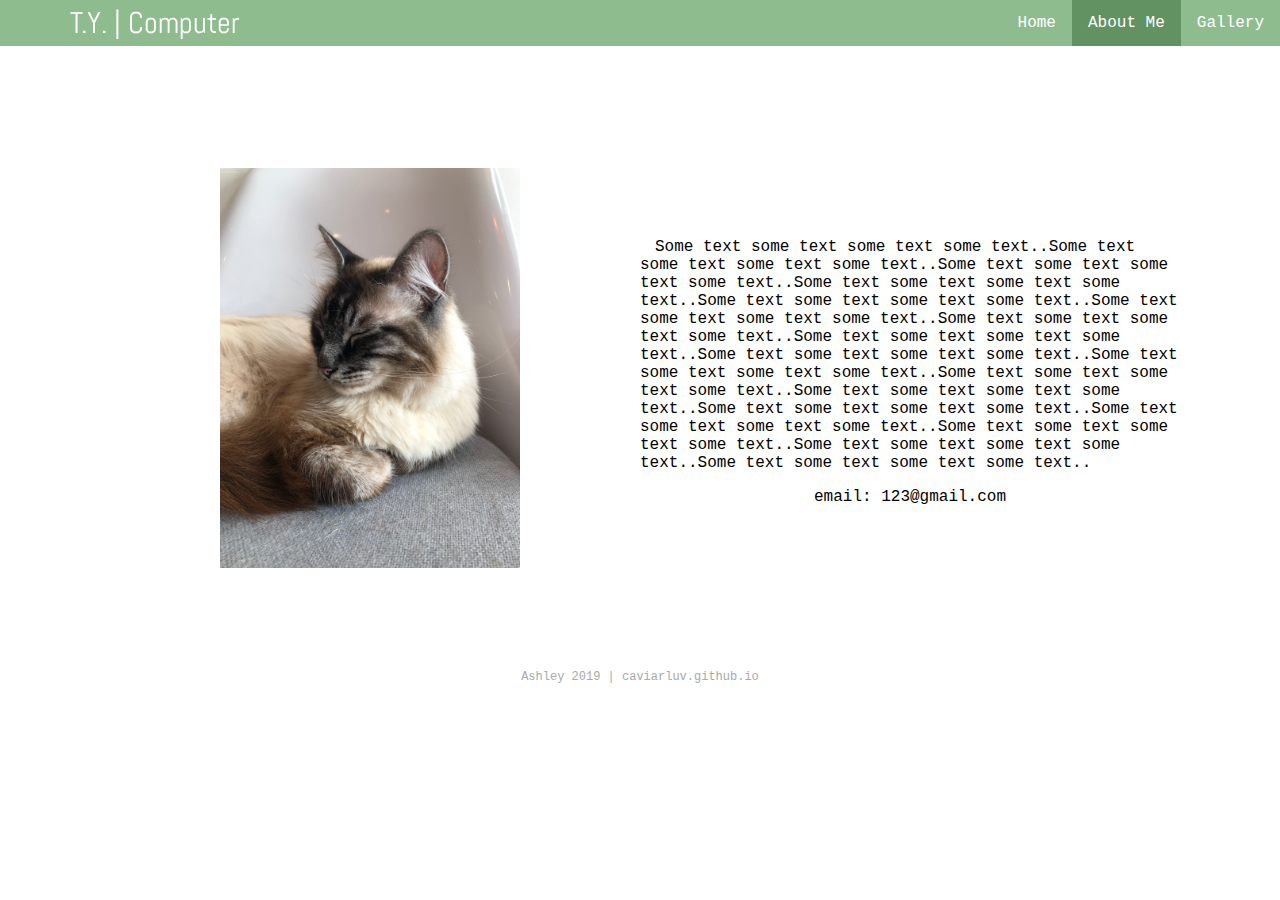
==== about.html @ cf42e5d1 "Translation Switch OK" ====
<!DOCTYPE html>
<html lang="en">
	<head>
		<meta charset="UTF-8">
		<link rel="icon" type="image/ico" href="icon/titleIcon.JPG" />
		<link href='https://fonts.googleapis.com/css?family=Abel' rel='stylesheet'>
		<link rel="stylesheet" href="navigation.css">
		<link rel="stylesheet" href="footer.css">
		<link rel="stylesheet" href="content.css">
		<title>T. Y. | About Me</title>
		<style>
			.about {
				align-content: center;
			}
			ul.about {
				list-style: none;
				text-decoration: none;
				margin: 0;
				padding: 0;
				height:500px;
				min-width: 910px;
				overflow: auto;
			}
			
			li.about{
				display: block;
				float: left;
				width: 50%;
				min-width: 350px;
				text-decoration: none;
			}
			
			img.about {
				width: 300px;
				height: 400px;
			}

			p.about {
				padding-top: 10%;
				width: 100%;
				text-align: left;
				text-indent: 15px;
			}

		</style>
	</head>

	<body>
		<div class = "header">
			<ul class = "navigation">
				<li class = "siteName"> T.Y. | Computer Scientist </li>
				<li><a class = "menuList" href="gallery.html"> Gallery</a></li>
				<li class = "menuList" id = "active"> About Me</a></li>
				<li><a class = "menuList" href = "index.html"> Home </a></li>
			</ul>
		</div>

		<div class = content>
			<div class = about>
				<ul class = about>
					<li class = about><img class = about src="image/personal.jpg" alt=personal></li>
					<li class = about><p class = about>Some text some text some text some text..Some text some text some text some text..Some text some text some text some text..Some text some text some text some text..Some text some text some text some text..Some text some text some text some text..Some text some text some text some text..Some text some text some text some text..Some text some text some text some text..Some text some text some text some text..Some text some text some text some text..Some text some text some text some text..Some text some text some text some text..Some text some text some text some text..Some text some text some text some text..Some text some text some text some text..Some text some text some text some text.. <p style = "text-align: center;">email: 123@gmail.com</p>
					</p></li>
					
				</ul>
				
			</div>
		</div>

		<div class = "footer">
		  	<p id = footer> Ashley 2019 | caviarluv.github.io</p>
		</div>
	</body>
</html>
---- navigation.css ----
body {
	margin: 0px;
	font-family: "Courier New", Courier, monospace;
}

.navigation {
	position: fixed;
	top: 0;
	margin: 0;
	padding: 0;
	width: 100%;
	background-color: #8FBC8F;
	list-style-type: none;
	overflow: hidden;
	min-width: 630px;
}

.siteName{
	position: fixed;
	float: right;
	height: 46px;
	width: 350px;
	text-align: left;
	text-indent: 20%;
	font-family: 'Abel',Courier;
	padding-top: 4px;
	font-size: 30px;
	float:left;
	color: white;
	display: block;
}

.menuList {
	font-family: "Courier New", Courier, monospace;
	text-decoration: none;
	float:right;
	padding: 14px 16px;
	color: white;
	text-decoration: none;
	display: block;
}

.menuList:hover:not(#active) {
		background-color: salmon;
}

#active{
	background-color: #629262;
}
---- footer.css ----
.footer {
	margin-top: 50px;
	height: 20px;
	padding-left: 50px; 
	padding-right: 50px; 
	padding-bottom: 10px;
}
#footer {
	text-align: center;
	color: darkgray;
	text-decoration: none;
	font-size: 12px;
	font-family: "Courier New", Courier, monospace;
}
---- content.css ----
.content {
	padding-top: 20px;
	padding-left: 100px; 
	padding-right: 100px; 
	margin-top: 100px;
	text-align: center;
	overflow: auto;
	min-width: 1000px;
}

.paragraph{
	text-indent: 50px;
	text-align: left;
}

hr{
	margin-top: 100px;
	margin-bottom: 100px;
}
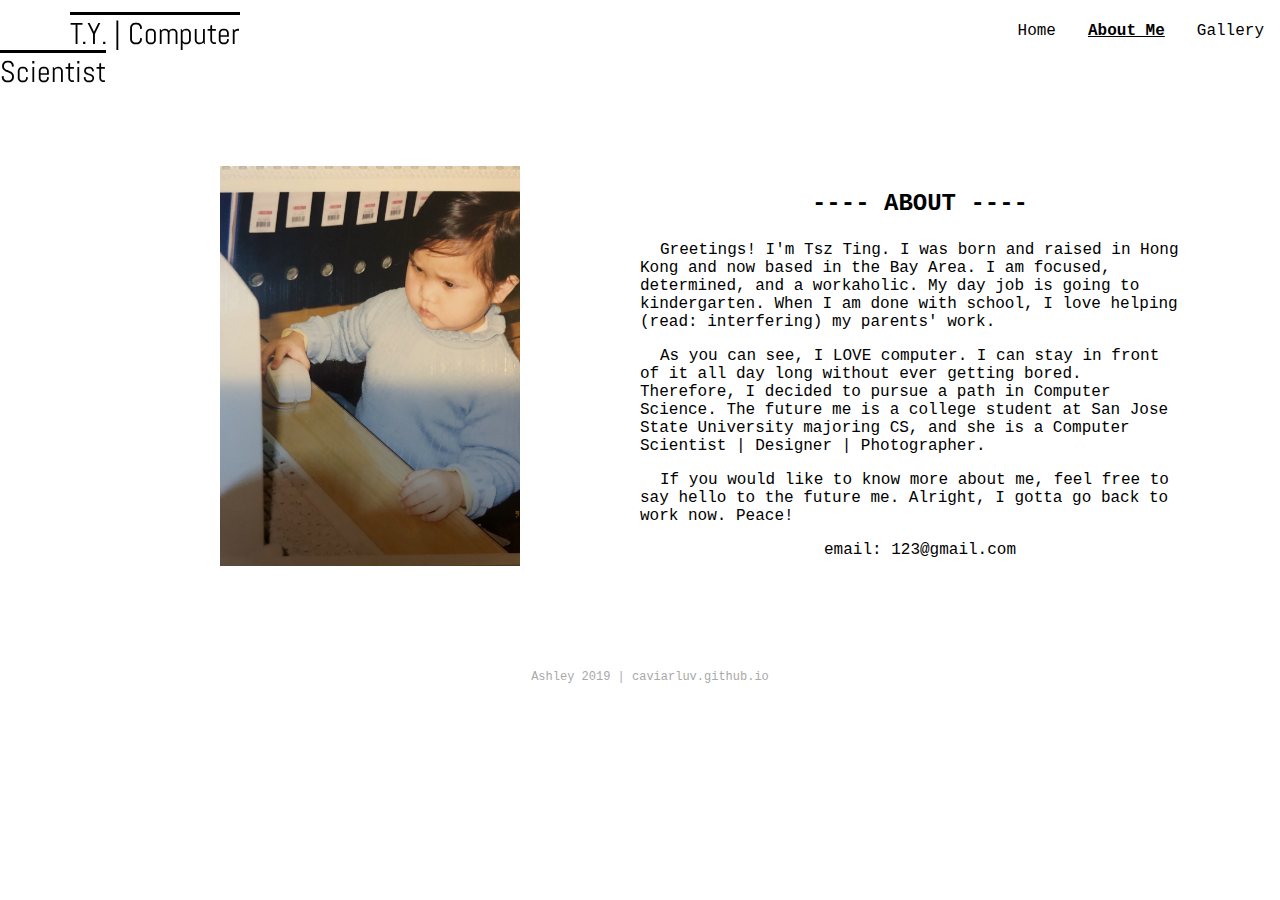
==== commit 2e8216d6: "updated banner design" ====
--- a/about.html
+++ b/about.html
@@ -2,6 +2,7 @@
 <html lang="en">
 	<head>
 		<meta charset="UTF-8">
+		<meta name="viewport" content="width=device-width, initial-scale=1.0">
 		<link rel="icon" type="image/ico" href="icon/titleIcon.JPG" />
 		<link href='https://fonts.googleapis.com/css?family=Abel' rel='stylesheet'>
 		<link rel="stylesheet" href="navigation.css">
@@ -13,6 +14,7 @@
 				align-content: center;
 			}
 			ul.about {
+
 				list-style: none;
 				text-decoration: none;
 				margin: 0;
@@ -36,10 +38,12 @@
 			}
 
 			p.about {
-				padding-top: 10%;
 				width: 100%;
+			}
+
+			p {
 				text-align: left;
-				text-indent: 15px;
+				text-indent: 20px;
 			}
 
 		</style>
@@ -59,8 +63,13 @@
 			<div class = about>
 				<ul class = about>
 					<li class = about><img class = about src="image/personal.jpg" alt=personal></li>
-					<li class = about><p class = about>Some text some text some text some text..Some text some text some text some text..Some text some text some text some text..Some text some text some text some text..Some text some text some text some text..Some text some text some text some text..Some text some text some text some text..Some text some text some text some text..Some text some text some text some text..Some text some text some text some text..Some text some text some text some text..Some text some text some text some text..Some text some text some text some text..Some text some text some text some text..Some text some text some text some text..Some text some text some text some text..Some text some text some text some text.. <p style = "text-align: center;">email: 123@gmail.com</p>
-					</p></li>
+					<li class = about>
+						<p class = about style = "text-align: center; font-size: 24px; font-weight: bold;">---- ABOUT ----</p>
+						<p>Greetings! I'm Tsz Ting. I was born and raised in Hong Kong and now based in the Bay Area. I am focused, determined, and a workaholic. My day job is going to kindergarten. When I am done with school, I love helping (read: interfering) my parents' work.</p>
+						<p>As you can see, I LOVE computer. I can stay in front of it all day long without ever getting bored. Therefore, I decided to pursue a path in Computer Science. The future me is a college student at San Jose State University majoring CS, and she is a Computer Scientist | Designer | Photographer.</p>
+						<p>If you would like to know more about me, feel free to say hello to the future me. Alright, I gotta go back to work now. Peace!</p>
+						<p style = "text-align: center;">email: 123@gmail.com</p>
+					</li>
 					
 				</ul>
 				
--- a/navigation.css
+++ b/navigation.css
@@ -3,13 +3,22 @@
 	font-family: "Courier New", Courier, monospace;
 }
 
+.header {
+	height: 50px;
+}
+
 .navigation {
+	z-index: 999;
 	position: fixed;
+	height: 60px;
 	top: 0;
 	margin: 0;
 	padding: 0;
 	width: 100%;
-	background-color: #8FBC8F;
+
+	//background-color: #8FBC8F;
+	background-color: white;
+
 	list-style-type: none;
 	overflow: hidden;
 	min-width: 630px;
@@ -18,33 +27,40 @@
 .siteName{
 	position: fixed;
 	float: right;
-	height: 46px;
 	width: 350px;
 	text-align: left;
 	text-indent: 20%;
 	font-family: 'Abel',Courier;
-	padding-top: 4px;
+	padding-top: 15px;
 	font-size: 30px;
 	float:left;
-	color: white;
+	//color: white;
+	color: black;
+	text-decoration: overline;
 	display: block;
 }
 
 .menuList {
 	font-family: "Courier New", Courier, monospace;
+	font-size: 16px;
 	text-decoration: none;
+	height: 60px;
 	float:right;
-	padding: 14px 16px;
-	color: white;
-	text-decoration: none;
+	padding: 22px 16px;
+	color: black;
 	display: block;
 }
 
 .menuList:hover:not(#active) {
-		background-color: salmon;
+
+	transition: 1s;
+	text-decoration: underline;
+	background-color: salmon;
 }
 
 #active{
-	background-color: #629262;
+	text-decoration: underline;
+	font-weight: bold;
+	//background-color: #629262;
 }
 
--- a/content.css
+++ b/content.css
@@ -1,8 +1,8 @@
-.content {
+.content{
 	padding-top: 20px;
 	padding-left: 100px; 
 	padding-right: 100px; 
-	margin-top: 100px;
+	margin-top: 50px;
 	text-align: center;
 	overflow: auto;
 	min-width: 1000px;
@@ -16,4 +16,4 @@
 hr{
 	margin-top: 100px;
 	margin-bottom: 100px;
-}+}
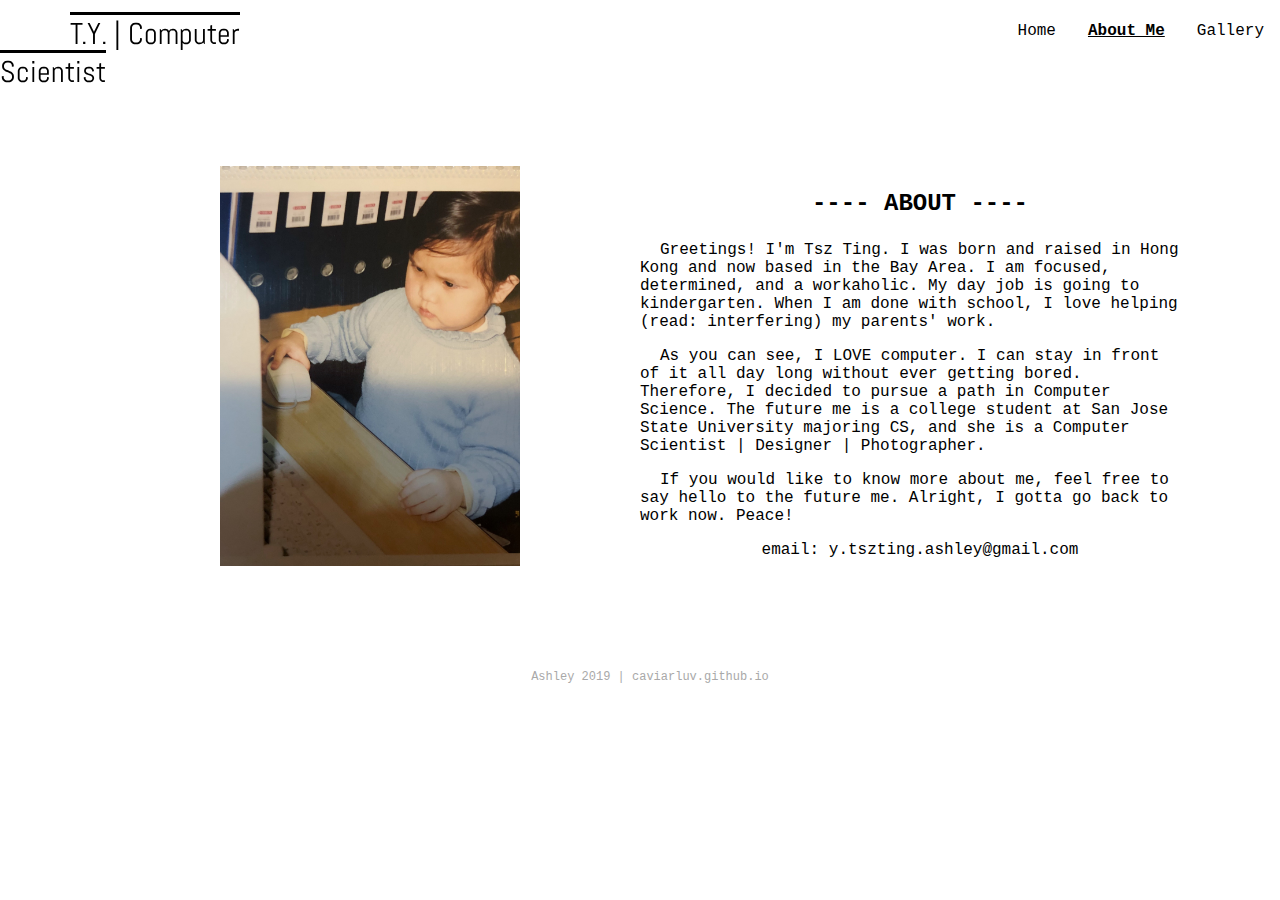
==== commit 7f9b6d9e: "updates" ====
--- a/about.html
+++ b/about.html
@@ -68,7 +68,7 @@
 						<p>Greetings! I'm Tsz Ting. I was born and raised in Hong Kong and now based in the Bay Area. I am focused, determined, and a workaholic. My day job is going to kindergarten. When I am done with school, I love helping (read: interfering) my parents' work.</p>
 						<p>As you can see, I LOVE computer. I can stay in front of it all day long without ever getting bored. Therefore, I decided to pursue a path in Computer Science. The future me is a college student at San Jose State University majoring CS, and she is a Computer Scientist | Designer | Photographer.</p>
 						<p>If you would like to know more about me, feel free to say hello to the future me. Alright, I gotta go back to work now. Peace!</p>
-						<p style = "text-align: center;">email: 123@gmail.com</p>
+						<p style = "text-align: center;">email: y.tszting.ashley@gmail.com</p>
 					</li>
 					
 				</ul>
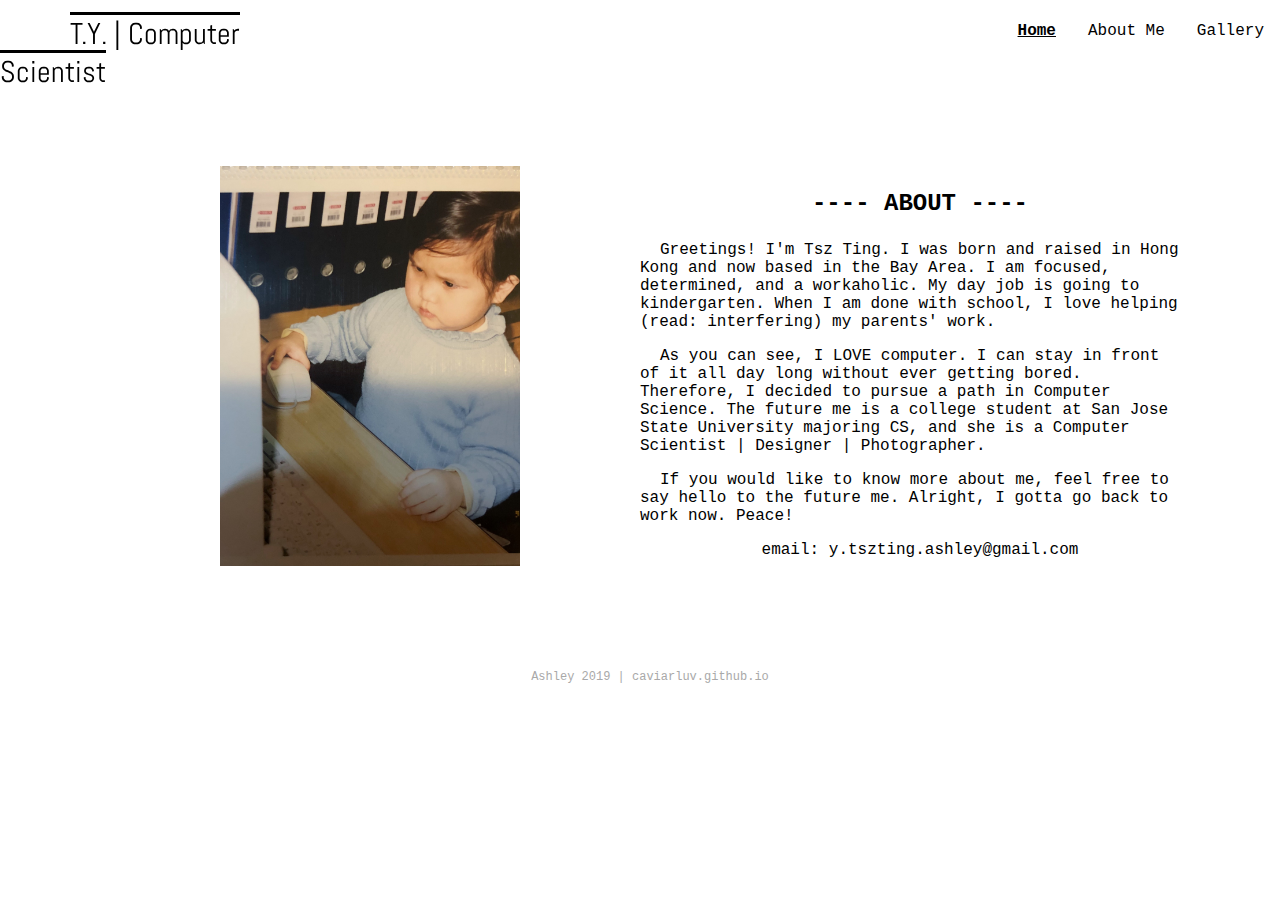
==== commit e89ba269: "modified navigation" ====
--- a/about.html
+++ b/about.html
@@ -49,8 +49,8 @@
 		</style>
 	</head>
 
-	<body>
-		<div class = "header">
+	<body id = 'window' onresize = "adjust()" onload = "adjust()">
+		<div id = "header">
 			<ul class = "navigation">
 				<li class = "siteName"> T.Y. | Computer Scientist </li>
 				<li><a class = "menuList" href="gallery.html"> Gallery</a></li>
@@ -58,6 +58,15 @@
 				<li><a class = "menuList" href = "index.html"> Home </a></li>
 			</ul>
 		</div>
+
+		 <div id = "fullMenu" onClick = "hideSelf('fullMenu')">
+			<ul class = fullMenu> 
+				<li><a class = "fullMenu" href="index.html">Home</a></li>
+				<li><a class = "fullMenu" id = "active">About Me</a></li>
+				<li><a class = "fullMenu" href="gallery.html">Gallery</a></li>
+			</ul>
+		</div>
+		
 
 		<div class = content>
 			<div class = about>
@@ -80,4 +89,23 @@
 		  	<p id = footer> Ashley 2019 | caviarluv.github.io</p>
 		</div>
 	</body>
+
+	<script>
+		function adjust() {
+			if(document.getElementById('window').offsetWidth <= 630) {
+				document.getElementById("header").innerHTML = 
+				'<ul class = "navigation"><li class = "siteName"> T.Y. | Computer Scientist </li> <li><a class = "menuList" onClick = "showMenu()"> Menu </a></li></ul>';
+			}
+			else {
+				document.getElementById("header").innerHTML = '<ul class = "navigation"><li class = "siteName"> T.Y. | Computer Scientist </li> <li><a class = "menuList" href="gallery.html">Gallery</a></li><li><a class = "menuList" href="about.html">About Me</a></li><li class = "menuList" id = "active">Home</a></li></ul>';
+			}
+		}
+
+		function showMenu() {
+			document.getElementById('fullMenu').style.display = 'block';
+		}
+		function hideSelf(e) {
+			document.getElementById(e).style.display = 'none';
+		}
+	</script>
 </html>--- a/navigation.css
+++ b/navigation.css
@@ -3,7 +3,7 @@
 	font-family: "Courier New", Courier, monospace;
 }
 
-.header {
+#header {
 	height: 50px;
 }
 
@@ -21,7 +21,6 @@
 
 	list-style-type: none;
 	overflow: hidden;
-	min-width: 630px;
 }
 
 .siteName{
@@ -52,7 +51,6 @@
 }
 
 .menuList:hover:not(#active) {
-
 	transition: 1s;
 	text-decoration: underline;
 	background-color: salmon;
@@ -64,3 +62,39 @@
 	//background-color: #629262;
 }
 
+#fullMenu {
+	z-index: 990;
+	position: fixed;
+	height: 100%;
+	width: 100%;
+	background-color: lightgray;
+	display: none;
+	text-align: center;
+}
+
+ul.fullMenu {
+	width: 100%;
+	list-style: none;
+	text-decoration: none;
+	text-align: left;
+}
+
+.fullMenu:hover:not(#active) {
+	transition: 1s;
+	text-decoration: underline;	
+}
+
+.fullMenu {
+	font-family: "Courier New", Courier, monospace;
+	font-size: 16px;
+	text-decoration: none;
+	height: 60px;
+	float:left;
+	padding: 22px 16px;
+	color: black;
+	display: block;
+}
+
+a.fullMenu {
+	width: 100%;
+}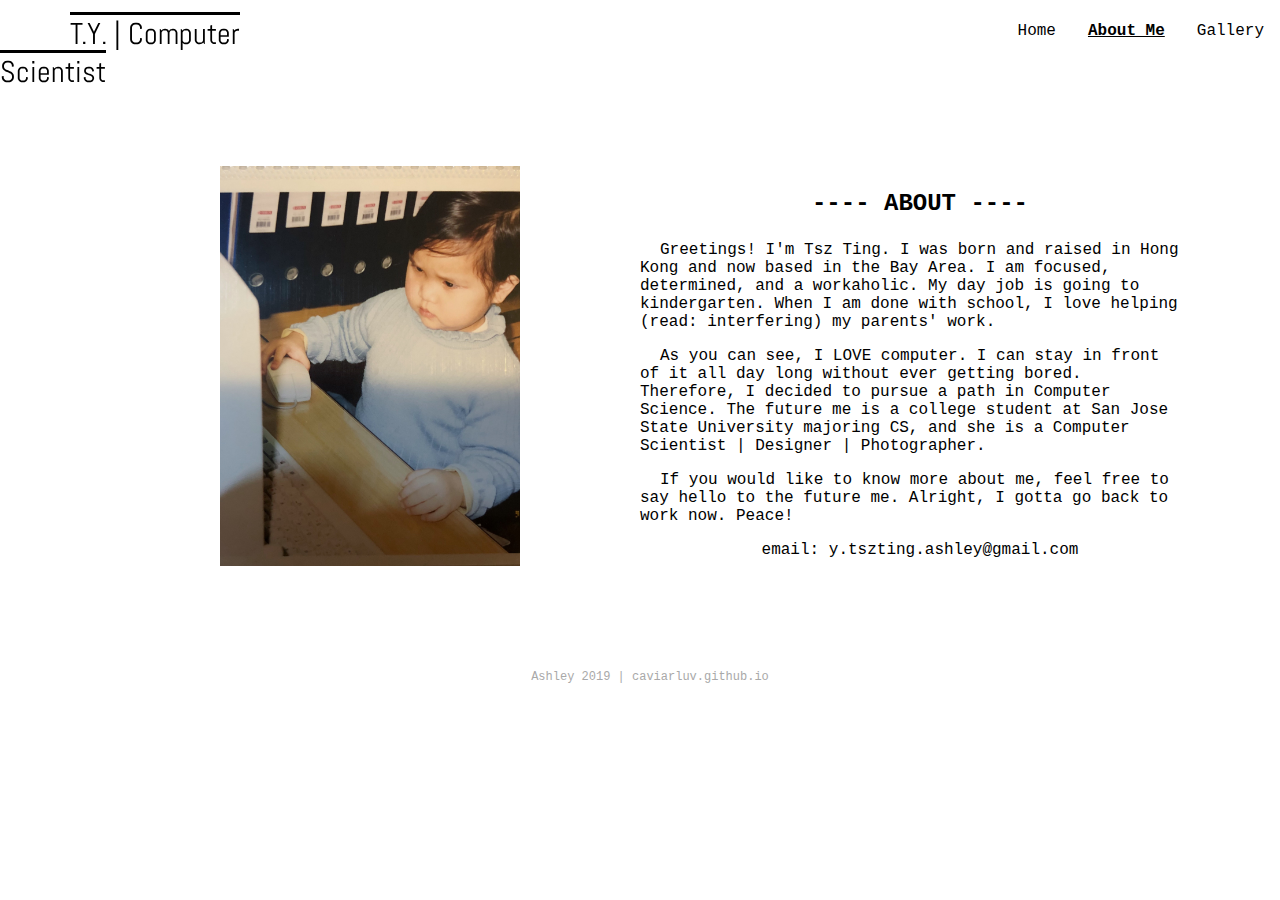
==== commit d22e290f: "navigation 0.1" ====
--- a/about.html
+++ b/about.html
@@ -62,7 +62,7 @@
 		 <div id = "fullMenu" onClick = "hideSelf('fullMenu')">
 			<ul class = fullMenu> 
 				<li><a class = "fullMenu" href="index.html">Home</a></li>
-				<li><a class = "fullMenu" id = "active">About Me</a></li>
+				<li><a class = "fullMenu" id = "activeFull">About Me</a></li>
 				<li><a class = "fullMenu" href="gallery.html">Gallery</a></li>
 			</ul>
 		</div>
@@ -97,7 +97,7 @@
 				'<ul class = "navigation"><li class = "siteName"> T.Y. | Computer Scientist </li> <li><a class = "menuList" onClick = "showMenu()"> Menu </a></li></ul>';
 			}
 			else {
-				document.getElementById("header").innerHTML = '<ul class = "navigation"><li class = "siteName"> T.Y. | Computer Scientist </li> <li><a class = "menuList" href="gallery.html">Gallery</a></li><li><a class = "menuList" href="about.html">About Me</a></li><li class = "menuList" id = "active">Home</a></li></ul>';
+				document.getElementById("header").innerHTML = '<ul class = "navigation"><li class = "siteName"> T.Y. | Computer Scientist </li><li><a class = "menuList" href="gallery.html"> Gallery</a></li><li class = "menuList" id = "active"> About Me</a></li><li><a class = "menuList" href = "index.html"> Home </a></li></ul>';
 			}
 		}
 
--- a/navigation.css
+++ b/navigation.css
@@ -79,9 +79,14 @@
 	text-align: left;
 }
 
-.fullMenu:hover:not(#active) {
+.fullMenu:hover:not(#activeFull) {
 	transition: 1s;
 	text-decoration: underline;	
+}
+
+#activeFull {
+	text-decoration: underline;
+	font-weight: bold;
 }
 
 .fullMenu {
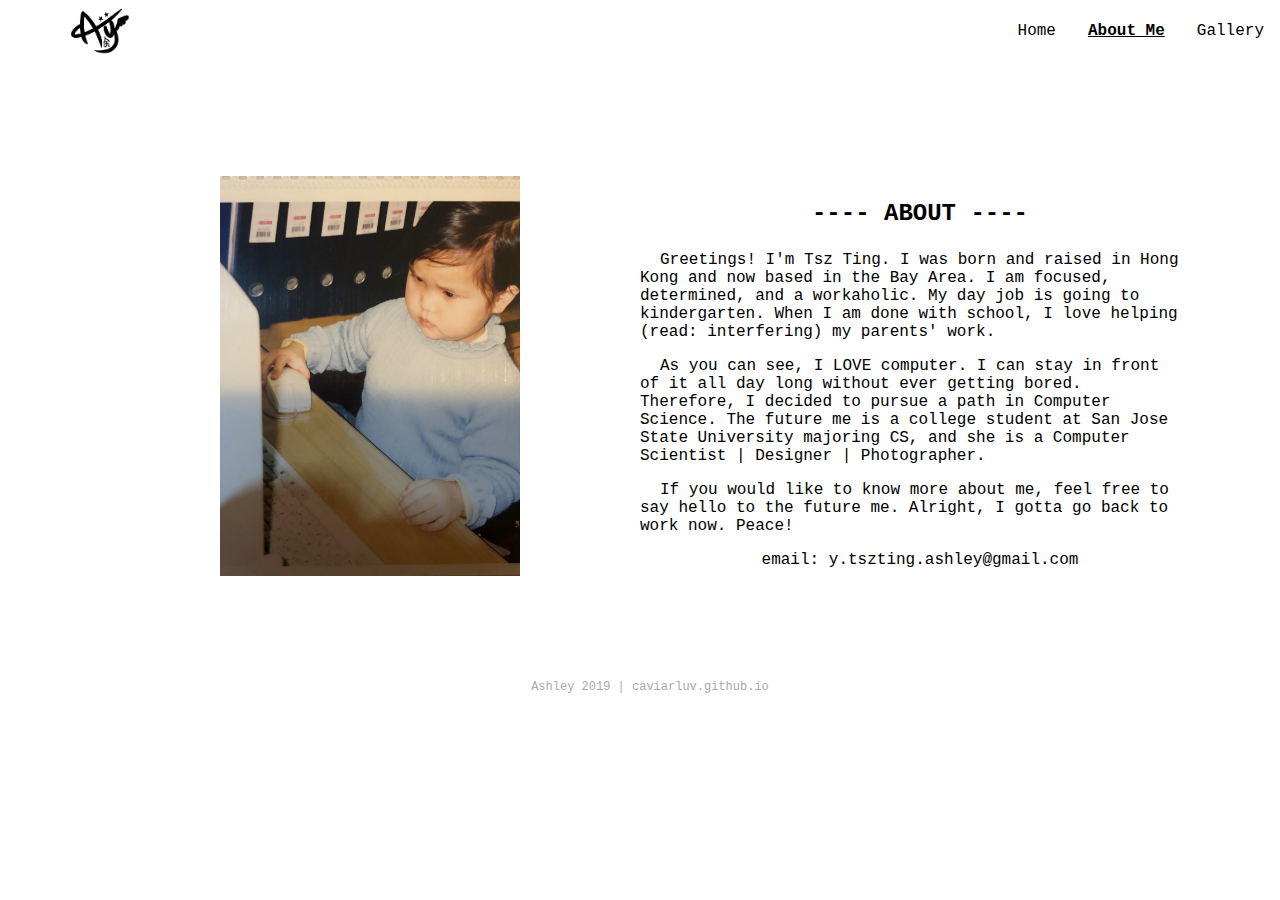
==== commit 35f0980e: "modified logo" ====
--- a/about.html
+++ b/about.html
@@ -3,7 +3,7 @@
 	<head>
 		<meta charset="UTF-8">
 		<meta name="viewport" content="width=device-width, initial-scale=1.0">
-		<link rel="icon" type="image/ico" href="icon/titleIcon.JPG" />
+		<link rel="icon" type="image/ico" href="image/logo.PNG" />
 		<link href='https://fonts.googleapis.com/css?family=Abel' rel='stylesheet'>
 		<link rel="stylesheet" href="navigation.css">
 		<link rel="stylesheet" href="footer.css">
@@ -52,7 +52,7 @@
 	<body id = 'window' onresize = "adjust()" onload = "adjust()">
 		<div id = "header">
 			<ul class = "navigation">
-				<li class = "siteName"> T.Y. | Computer Scientist </li>
+				<li> <img id = "logo" src="image/logo.PNG" alt=""> </li> 
 				<li><a class = "menuList" href="gallery.html"> Gallery</a></li>
 				<li class = "menuList" id = "active"> About Me</a></li>
 				<li><a class = "menuList" href = "index.html"> Home </a></li>
@@ -94,10 +94,10 @@
 		function adjust() {
 			if(document.getElementById('window').offsetWidth <= 630) {
 				document.getElementById("header").innerHTML = 
-				'<ul class = "navigation"><li class = "siteName"> T.Y. | Computer Scientist </li> <li><a class = "menuList" onClick = "showMenu()"> Menu </a></li></ul>';
+				'<ul class = "navigation"><li> <img id = "logo" src="image/logo.PNG" alt=""> </li>  <li><a class = "menuList" onClick = "showMenu()"> Menu </a></li></ul>';
 			}
 			else {
-				document.getElementById("header").innerHTML = '<ul class = "navigation"><li class = "siteName"> T.Y. | Computer Scientist </li><li><a class = "menuList" href="gallery.html"> Gallery</a></li><li class = "menuList" id = "active"> About Me</a></li><li><a class = "menuList" href = "index.html"> Home </a></li></ul>';
+				document.getElementById("header").innerHTML = '<ul class = "navigation"><li> <img id = "logo" src="image/logo.PNG" alt=""> </li><li><a class = "menuList" href="gallery.html"> Gallery</a></li><li class = "menuList" id = "active"> About Me</a></li><li><a class = "menuList" href = "index.html"> Home </a></li></ul>';
 			}
 		}
 
--- a/navigation.css
+++ b/navigation.css
@@ -4,7 +4,7 @@
 }
 
 #header {
-	height: 50px;
+	height: 60px;
 }
 
 .navigation {
@@ -15,14 +15,12 @@
 	margin: 0;
 	padding: 0;
 	width: 100%;
-
-	//background-color: #8FBC8F;
 	background-color: white;
-
 	list-style-type: none;
 	overflow: hidden;
 }
 
+/*
 .siteName{
 	position: fixed;
 	float: right;
@@ -38,7 +36,18 @@
 	text-decoration: overline;
 	display: block;
 }
+*/
 
+
+
+#logo{
+	width: 60px;
+	height: 60px;
+	position: fixed;
+	z-index: 999;
+	left: 70px;
+	object-fit: contain;
+}
 .menuList {
 	font-family: "Courier New", Courier, monospace;
 	font-size: 16px;
@@ -50,10 +59,10 @@
 	display: block;
 }
 
+
 .menuList:hover:not(#active) {
 	transition: 1s;
 	text-decoration: underline;
-	background-color: salmon;
 }
 
 #active{
@@ -101,5 +110,6 @@
 }
 
 a.fullMenu {
+
 	width: 100%;
 }